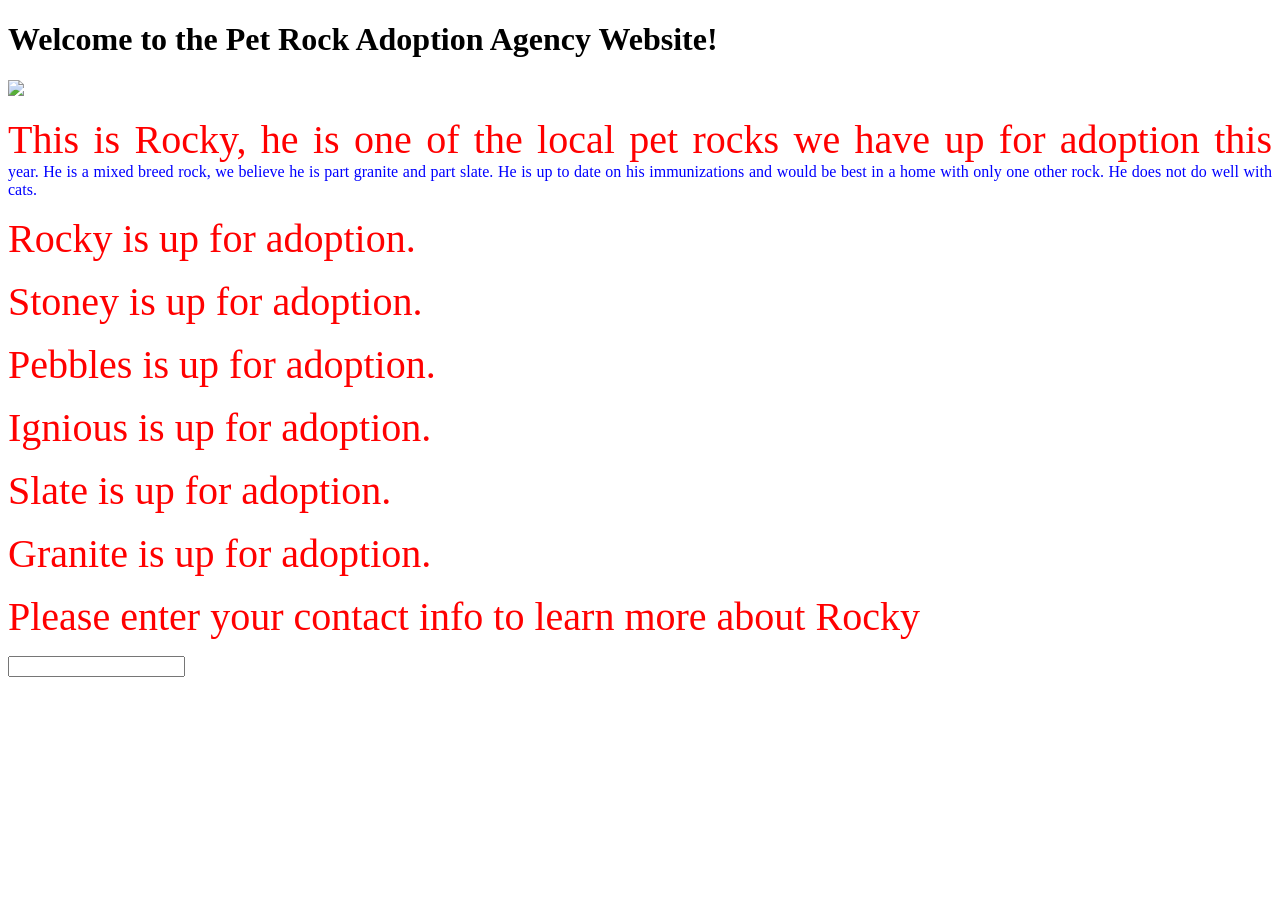
==== index.html @ 97c0fe93 "added index to my repository on github" ====
<!DOCTYPE html>
<html lang="en">
<head>
	<meta charset="UTF-8">
	<link href="css/mycss.css" type="text/css" rel="stylesheet">
	<title> Pet Rock Adoption Agency</title>
</head>
<body>
	<!-- here is my first code comment!   -->
	<h1> Welcome to the Pet Rock Adoption Agency Website! </h1>
	<div class="rocky">
	
	<img id="rockyphoto" src="images/petrock.webp"> 
	
	
	<p>This is Rocky, he is one of the local pet rocks we have up for adoption this year.  He is a mixed breed rock, we believe he is part granite and part slate.  He is up to date on his immunizations and would be best in a home with only one other rock.  He does not do well with cats. 
	</p>

<!-- add a flex grid to the page! -->

	<div class="mygrid">
		<div class="gridelement">
		<p> Rocky is up for adoption.</p>
		</div>
		
		<div class="gridelement">
		<p> Stoney is up for adoption.</p>
		</div>
			
		<div class="gridelement">
		<p> Pebbles is up for adoption.</p>
		</div>
		
		<div class="gridelement">
		<p> Ignious is up for adoption.</p>		
		</div>
		
		<div class="gridelement">
		<p> Slate is up for adoption.</p>
		</div>
		
		<div class="gridelement">
		<p> Granite is up for adoption.</p>
		</div>
		
	</div>


	
	<form class="rockyapp">
		
		<p> Please enter your contact info to learn more about Rocky </p>
		<input id="usertext" type="text" >
	

	
	</form>
	
	
	</div> 
</body>
</html>
---- css/mycss.css ----
@font-face{
	font-family:Dirtyboy;
	src:url(../fonts/Dirtyboy.ttf);
}

body {
	background-color: white;
	text-align: justify;
} 

.hola{
	font-family:Dirtyboy;
}

/*Rule #2 */
#important1{
	font-size:400%;
}

#important2{
	text-transform:capitalize;
}


p {
	color: blue;
}

p:hover {
  color: #FF00FF;
}

/* change hello class to green */
p[class]{
	color: green;
}

p::first-line{
	color:red;
	font-size: 40px;
}

#important2:hover{
	color:pink;
}

div.mynav{
	height:100px;
	background-color:black;
	border-width:10px;
	border-color:red;
	border-style:solid;
	padding:20%;
	margin:30%;
}
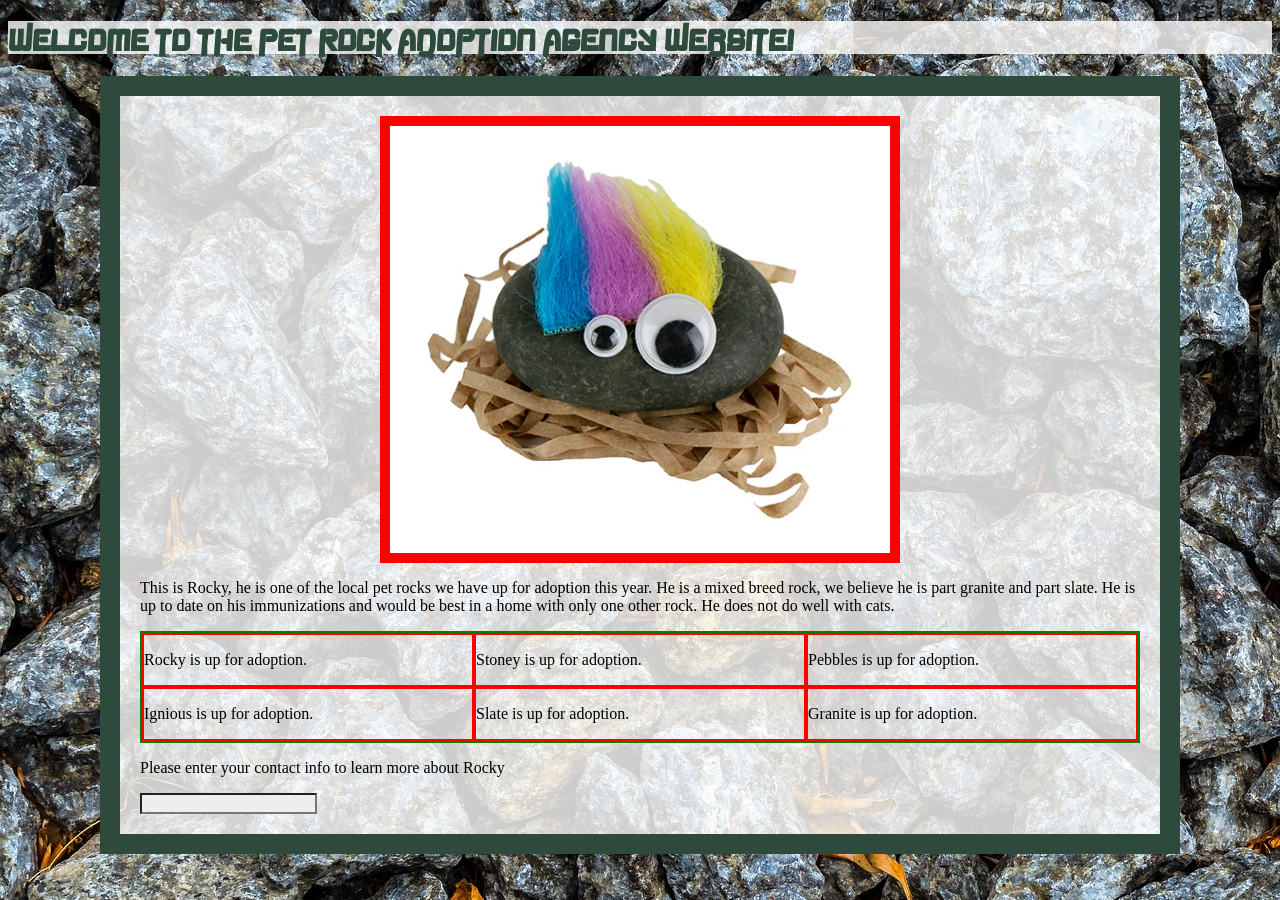
==== commit 92b029d4: "Added analytics" ====
--- a/index.html
+++ b/index.html
@@ -4,6 +4,18 @@
 	<meta charset="UTF-8">
 	<link href="css/mycss.css" type="text/css" rel="stylesheet">
 	<title> Pet Rock Adoption Agency</title>
+
+
+	<!-- Google tag (gtag.js) -->
+	<script async src="https://www.googletagmanager.com/gtag/js?id=G-GGZY20WX1M"></script>
+	<script>
+	  window.dataLayer = window.dataLayer || [];
+	  function gtag(){dataLayer.push(arguments);}
+	  gtag('js', new Date());
+	
+	  gtag('config', 'G-GGZY20WX1M');
+	</script>
+	
 </head>
 <body>
 	<!-- here is my first code comment!   -->
@@ -59,4 +71,4 @@
 	
 	</div> 
 </body>
-</html>+</html>
--- a/css/mycss.css
+++ b/css/mycss.css
@@ -1,55 +1,112 @@
-@font-face{
-	font-family:Dirtyboy;
-	src:url(../fonts/Dirtyboy.ttf);
+@font-face {
+	font-family: "Revoinex"; 
+	src: url("../fonts/Revoinex.ttf");
+} 
+
+
+/*hello! */
+
+/*
+#7b3f00	(123,63,0). //brown
+#d8b88b	(216,184,139) //tan
+#2e4a3d	(46,74,61) //green
+#bbbbbb	(187,187,187) //gray 
+*/
+
+
+body{
+	background-color: #bbbbbb;
+	background-image: url('../images/rockbackground.jpg');
+	background-attachment:fixed;
 }
 
-body {
-	background-color: white;
-	text-align: justify;
-} 
-
-.hola{
-	font-family:Dirtyboy;
+h1 {
+	/*color: rgb(200,0,200);*/
+	color: #2e4a3d;
+	font-family: "Revoinex";
 }
 
-/*Rule #2 */
-#important1{
-	font-size:400%;
+/* stylize some spacing of my "rocky" div box!*/
+div.rocky{
+	display:block;
+	margin-left:auto;
+	margin-right:auto;
+	border-style:solid;
+	border-width:20px;
+	border-color:#2e4a3d;
+	padding:20px;
+	min-width: 500px;
+	max-width: 1000px;
+	background-color: rgba(255,255,255,0.80);
 }
 
-#important2{
-	text-transform:capitalize;
+h1{
+	background-color: rgba(255,255,255,0.80);
+
+}
+
+#rockyphoto{
+	display:block;
+	margin-left:auto;
+	margin-right:auto;
+	width:50%;
+	border-style:solid;
+	border-width:10px;
+	border-color:red;
+}
+
+#rockysfaves{
+list-style-position: inside;
+list-style-type: upper-roman;
+}
+
+#usertext{
+	background-color:#EEEEEE;
+}
+
+#usertext:hover{
+	background-color:#FF0000;
+}
+
+#usertext:focus{
+	background-color:yellow;
+}
+
+.gridelement{
+	border-style: solid;
+	border-color: red;
+	border-width: 2px;
+}
+
+.mygrid{
+	display: grid;
+	/* This will result on four columns, each one of 1fr */ 
+	/*grid-template-columns: 1fr 1fr 1fr; */
+	/*grid-template-columns: repeat(3,1fr); */
+	grid-template-columns: repeat(auto-fit, minmax(320px, 1fr));
+	
+	/* This will result on two rows, each one of 300px */ 
+	/*grid-template-rows: 300px 300px; */
+	/*grid-template-rows:  repeat(2,200px); */
+	/*grid-template-rows: repeat(auto-fit, minmax(100px, 1fr));*/
+	border-style: solid;
+	border-color: green;
+	border-width: 2px;
 }
 
 
-p {
-	color: blue;
+@media only screen and (max-width: 767px) {
+	div.rocky{
+		border-color:black;
+		background-color:white;
+	}
+	
+	#rockyphoto{
+		border-color:pink;
+	}
+	
 }
 
-p:hover {
-  color: #FF00FF;
-}
 
-/* change hello class to green */
-p[class]{
-	color: green;
-}
 
-p::first-line{
-	color:red;
-	font-size: 40px;
-}
 
-#important2:hover{
-	color:pink;
-}
-
-div.mynav{
-	height:100px;
-	background-color:black;
-	border-width:10px;
-	border-color:red;
-	border-style:solid;
-	padding:20%;
-	margin:30%;
-}
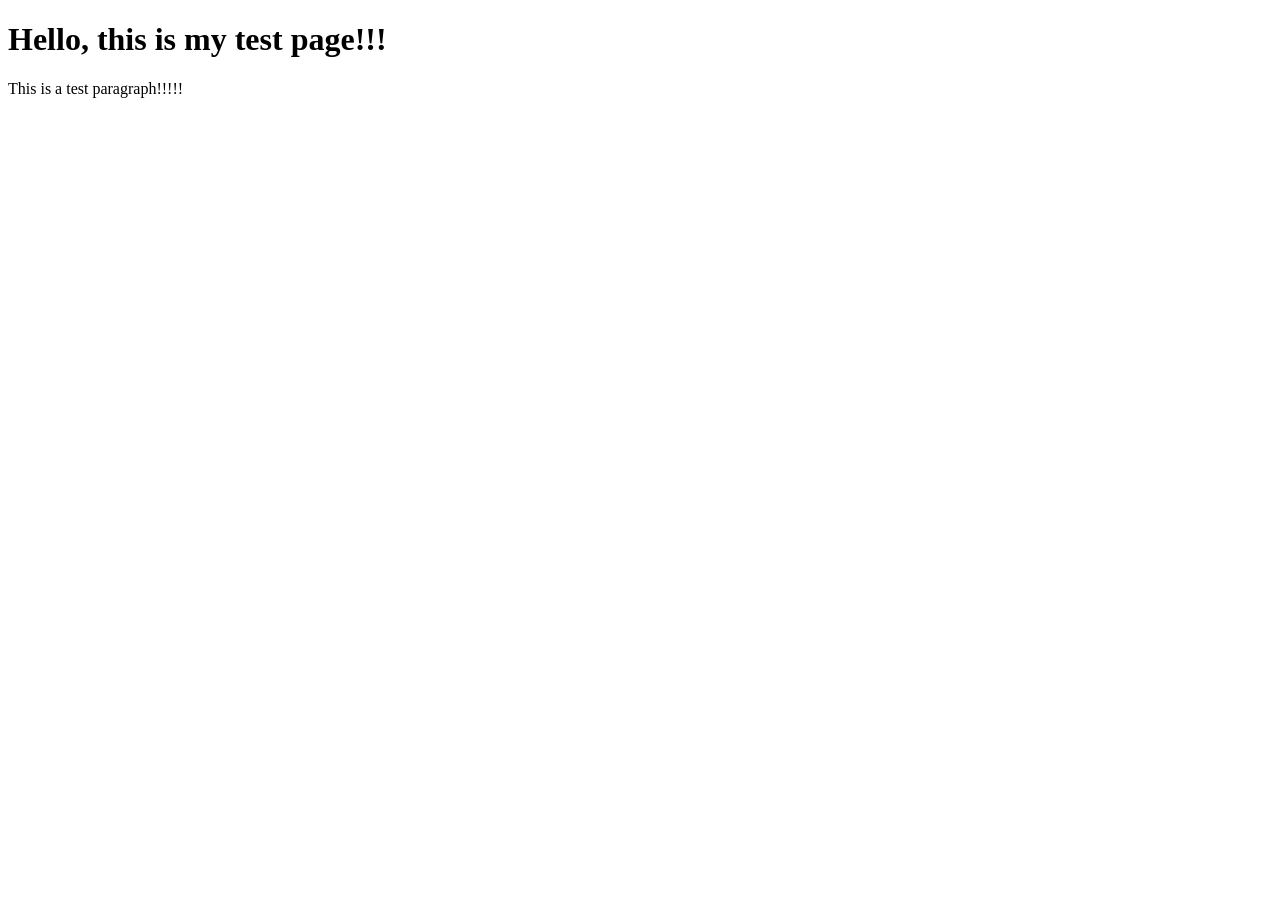
==== commit c42d4c70: "Add files via upload This is my first upload of index.html" ====
--- a/index.html
+++ b/index.html
@@ -1,74 +1,11 @@
 <!DOCTYPE html>
 <html lang="en">
-<head>
-	<meta charset="UTF-8">
-	<link href="css/mycss.css" type="text/css" rel="stylesheet">
-	<title> Pet Rock Adoption Agency</title>
-
-
-	<!-- Google tag (gtag.js) -->
-	<script async src="https://www.googletagmanager.com/gtag/js?id=G-GGZY20WX1M"></script>
-	<script>
-	  window.dataLayer = window.dataLayer || [];
-	  function gtag(){dataLayer.push(arguments);}
-	  gtag('js', new Date());
-	
-	  gtag('config', 'G-GGZY20WX1M');
-	</script>
-	
-</head>
-<body>
-	<!-- here is my first code comment!   -->
-	<h1> Welcome to the Pet Rock Adoption Agency Website! </h1>
-	<div class="rocky">
-	
-	<img id="rockyphoto" src="images/petrock.webp"> 
-	
-	
-	<p>This is Rocky, he is one of the local pet rocks we have up for adoption this year.  He is a mixed breed rock, we believe he is part granite and part slate.  He is up to date on his immunizations and would be best in a home with only one other rock.  He does not do well with cats. 
-	</p>
-
-<!-- add a flex grid to the page! -->
-
-	<div class="mygrid">
-		<div class="gridelement">
-		<p> Rocky is up for adoption.</p>
-		</div>
-		
-		<div class="gridelement">
-		<p> Stoney is up for adoption.</p>
-		</div>
-			
-		<div class="gridelement">
-		<p> Pebbles is up for adoption.</p>
-		</div>
-		
-		<div class="gridelement">
-		<p> Ignious is up for adoption.</p>		
-		</div>
-		
-		<div class="gridelement">
-		<p> Slate is up for adoption.</p>
-		</div>
-		
-		<div class="gridelement">
-		<p> Granite is up for adoption.</p>
-		</div>
-		
-	</div>
-
-
-	
-	<form class="rockyapp">
-		
-		<p> Please enter your contact info to learn more about Rocky </p>
-		<input id="usertext" type="text" >
-	
-
-	
-	</form>
-	
-	
-	</div> 
-</body>
+  <head>
+    <meta charset="UTF-8">
+    <title>Introducing CSS</title>
+  </head>
+  <body>
+    <h1>Hello, this is my test page!!!</h1>
+    <p>This is a test paragraph!!!!!</p>
+  </body>
 </html>
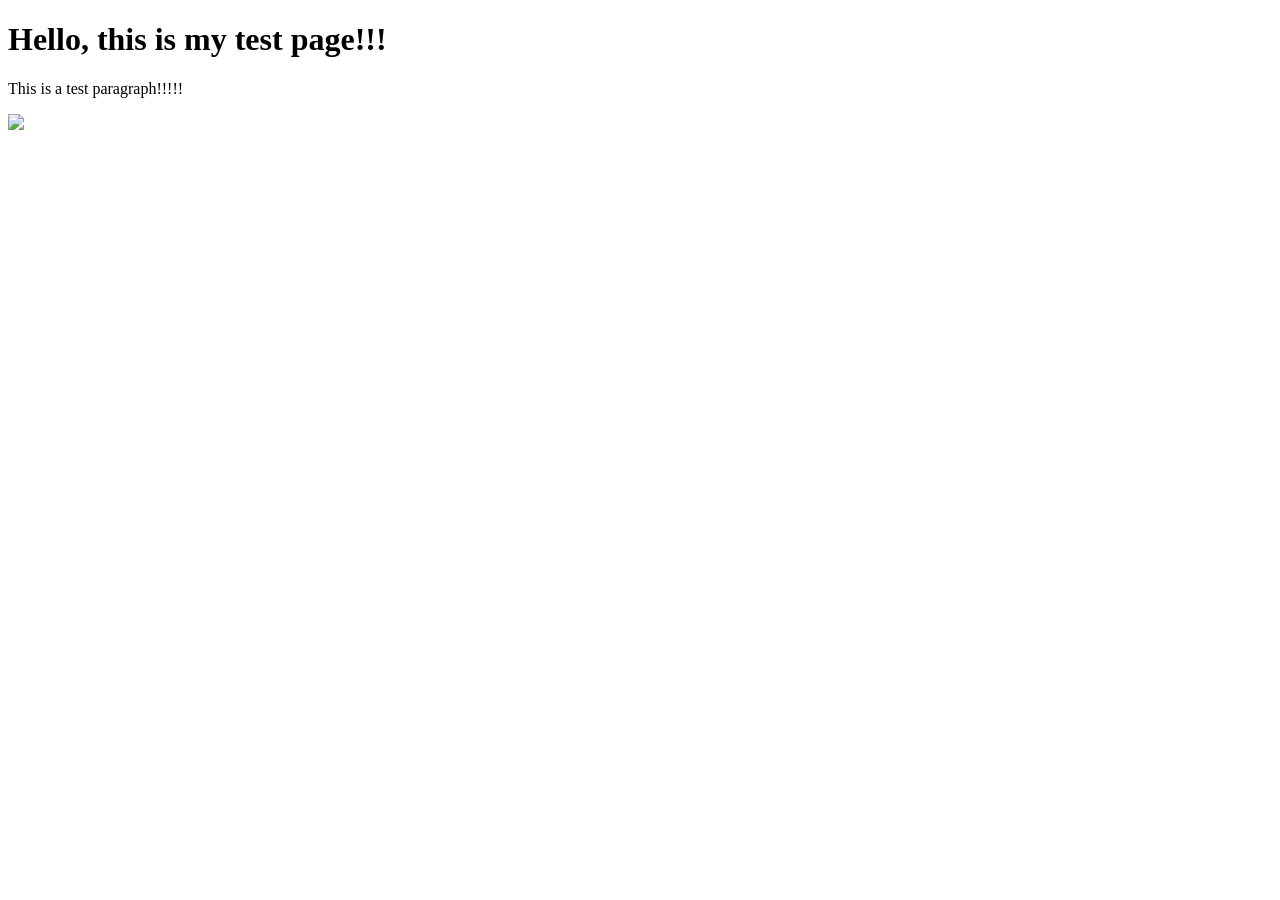
==== commit b4a252ad: "Add files via upload Linked in a ski image" ====
--- a/index.html
+++ b/index.html
@@ -7,5 +7,7 @@
   <body>
     <h1>Hello, this is my test page!!!</h1>
     <p>This is a test paragraph!!!!!</p>
+    
+    <img src="images/coolskiier.jpg">
   </body>
 </html>
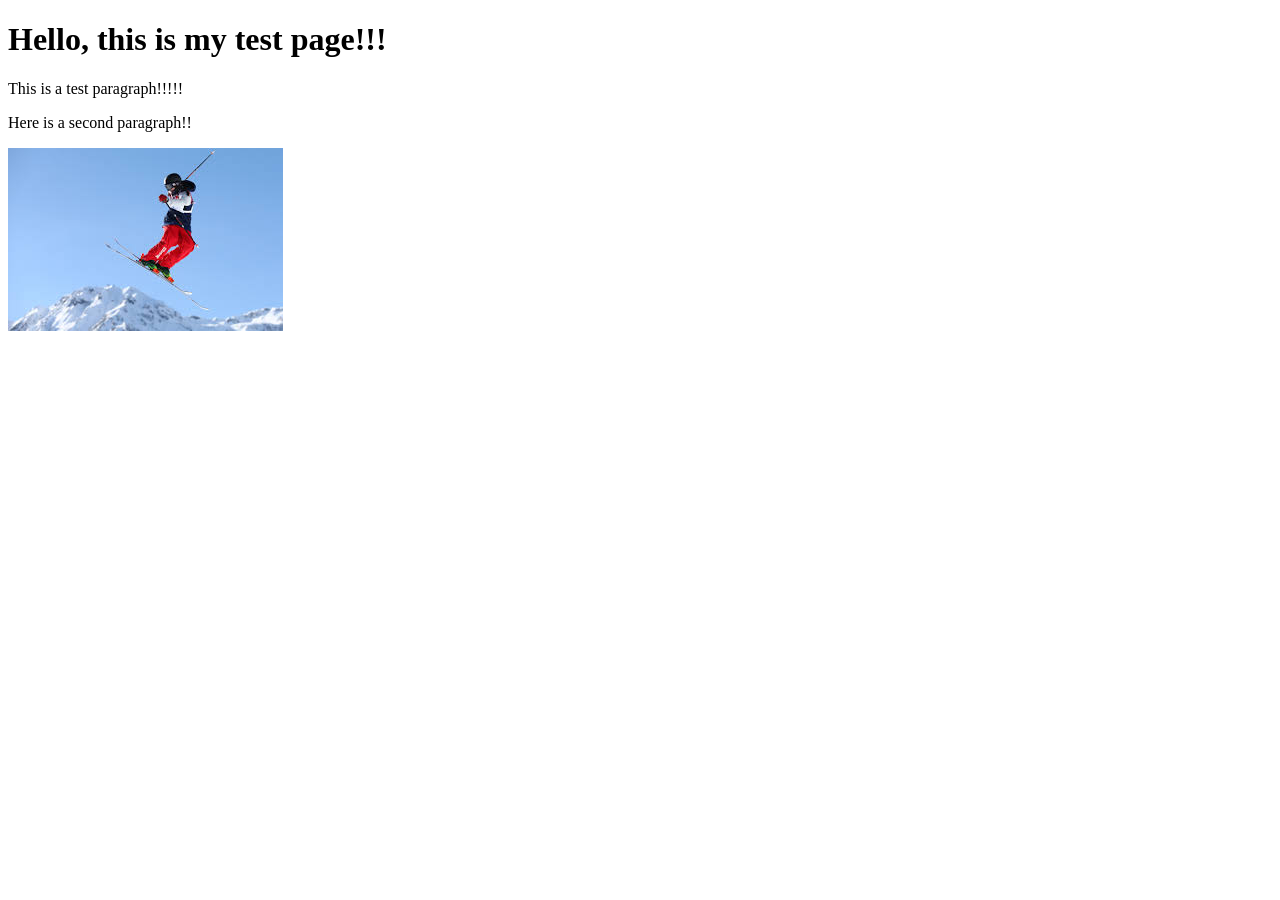
==== commit d3e2facd: "Update index.html added a second test paragraph!!!" ====
--- a/index.html
+++ b/index.html
@@ -7,6 +7,7 @@
   <body>
     <h1>Hello, this is my test page!!!</h1>
     <p>This is a test paragraph!!!!!</p>
+    <p> Here is a second paragraph!!</p>
     
     <img src="images/coolskiier.jpg">
   </body>
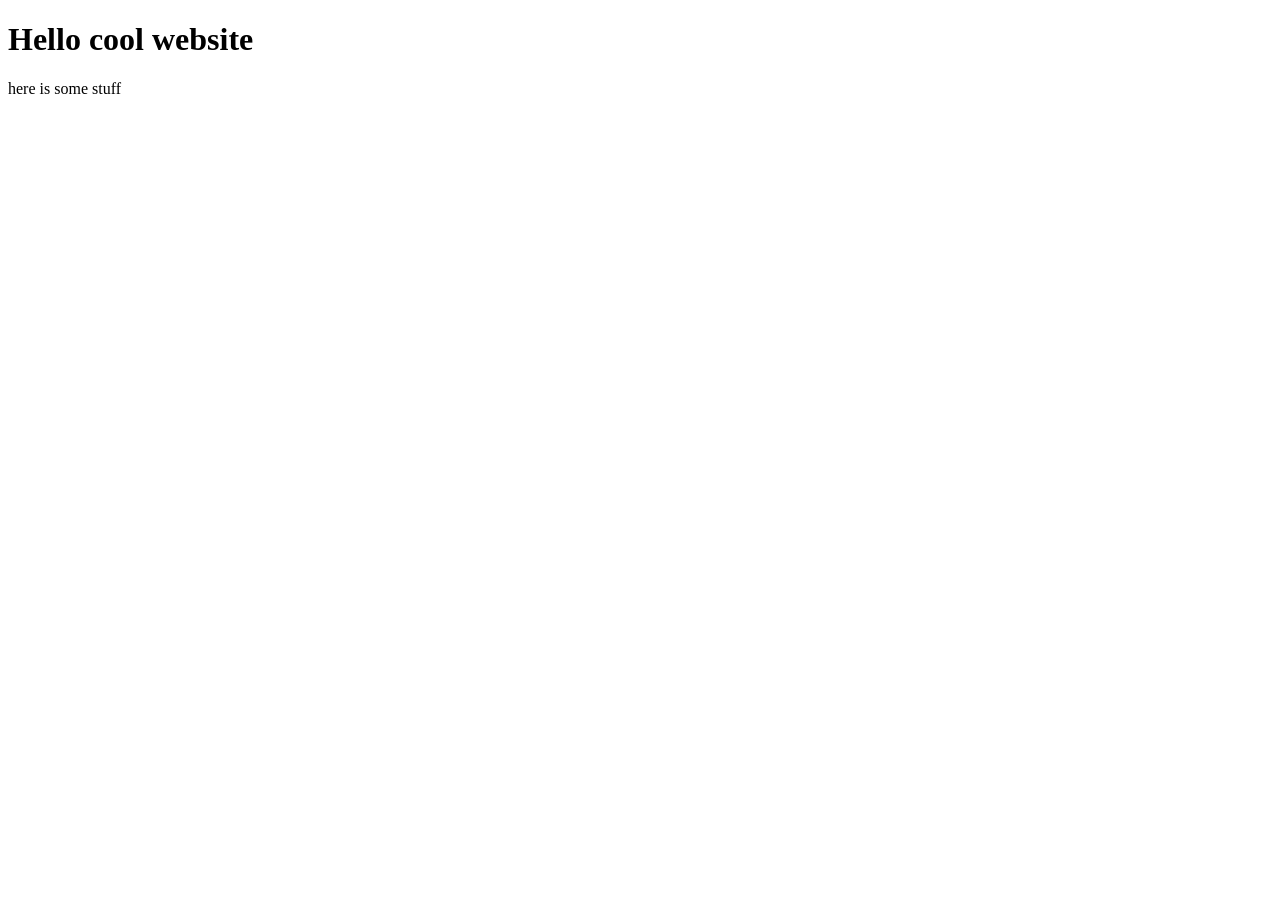
==== commit a036bfcc: "Im creating my first page! blah blah blah" ====
--- a/index.html
+++ b/index.html
@@ -1,14 +1,11 @@
 <!DOCTYPE html>
 <html lang="en">
-  <head>
-    <meta charset="UTF-8">
-    <title>Introducing CSS</title>
-  </head>
-  <body>
-    <h1>Hello, this is my test page!!!</h1>
-    <p>This is a test paragraph!!!!!</p>
-    <p> Here is a second paragraph!!</p>
-    
-    <img src="images/coolskiier.jpg">
+	<head>
+		<meta charset = "utf-8">
+		<title> My First Page!!! </title>
+	</head>
+	<body>
+    <h1> Hello cool website</h1>
+    <p> here is some stuff</p>
   </body>
 </html>
